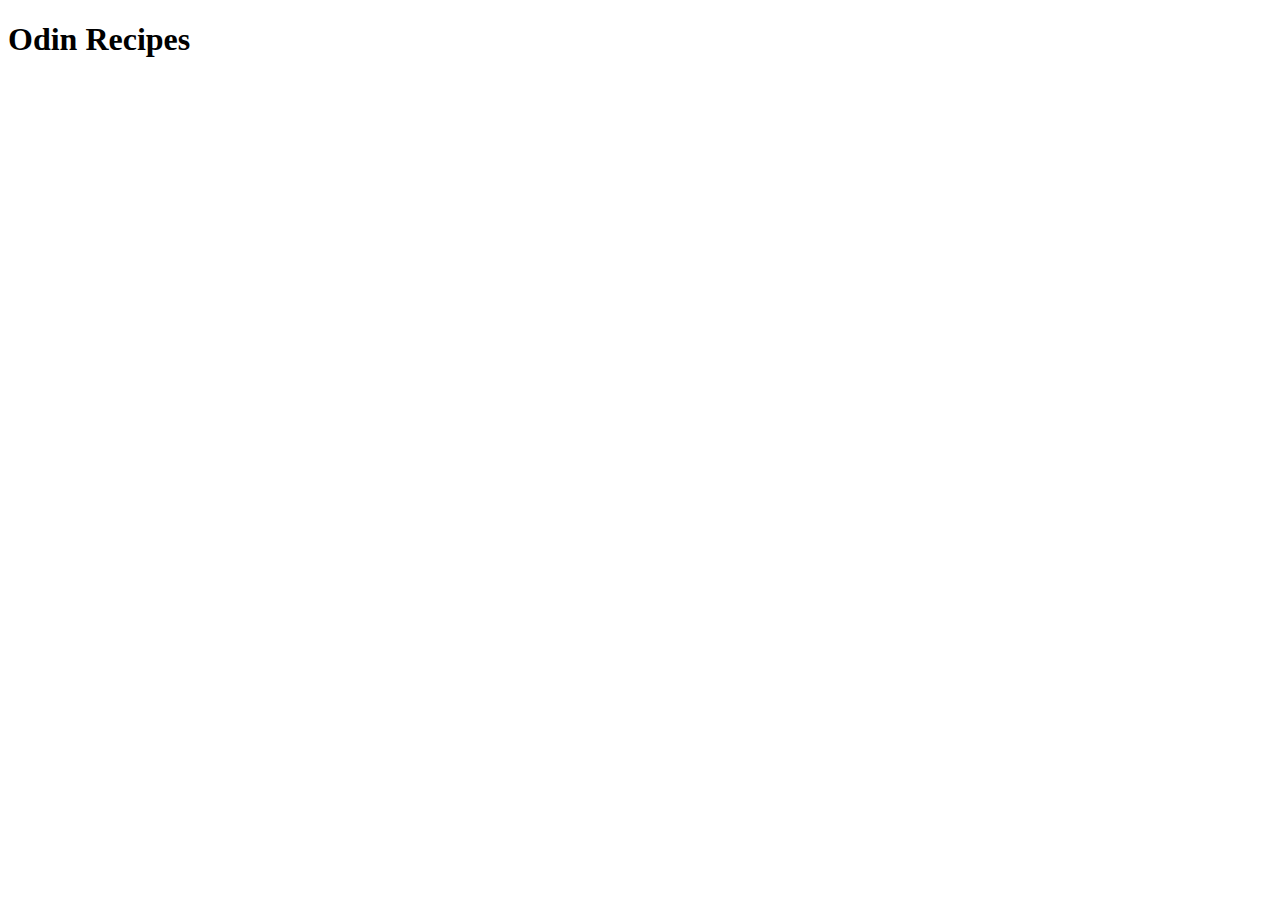
==== index.html @ 1baa681d "Creates index.html" ====
<!DOCTYPE html>
<html lang="en">
<head>
    <meta charset="UTF-8">
    <meta http-equiv="X-UA-Compatible" content="IE=edge">
    <meta name="viewport" content="width=device-width, initial-scale=1.0">
    <title>Document</title>
</head>
<body>
    <h1>Odin Recipes</h1>
</body>
</html>
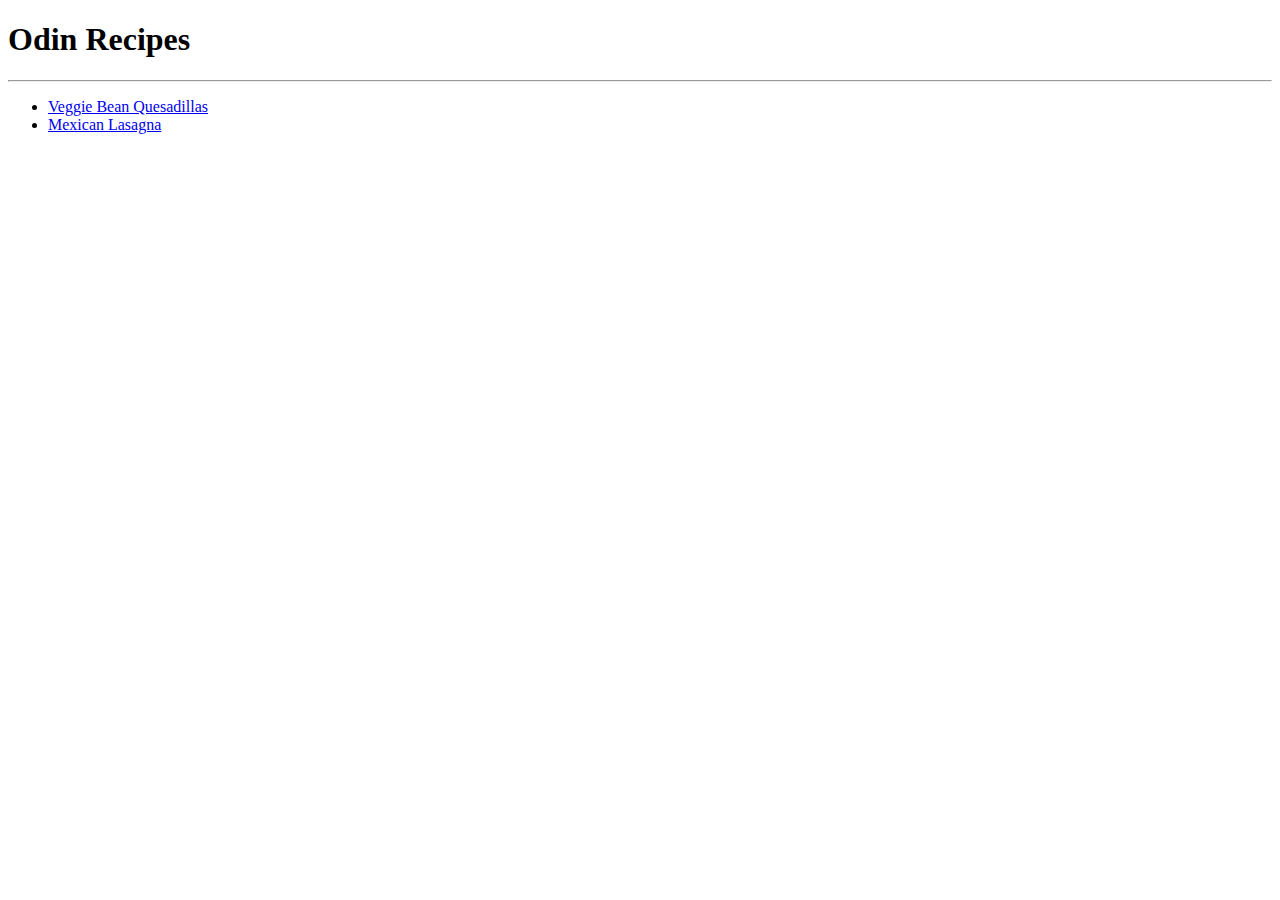
==== commit be979822: "Updates document titles." ====
--- a/index.html
+++ b/index.html
@@ -4,9 +4,14 @@
     <meta charset="UTF-8">
     <meta http-equiv="X-UA-Compatible" content="IE=edge">
     <meta name="viewport" content="width=device-width, initial-scale=1.0">
-    <title>Document</title>
+    <title>Odin Recipes</title>
 </head>
 <body>
     <h1>Odin Recipes</h1>
+    <hr>
+    <ul>
+    <li><a href="./recipes/bean_quesadillas.html">Veggie Bean Quesadillas</a></li>
+    <li><a href="./recipes/mexican_lasagna.html">Mexican Lasagna</a></li>
+    </ul>
 </body>
 </html>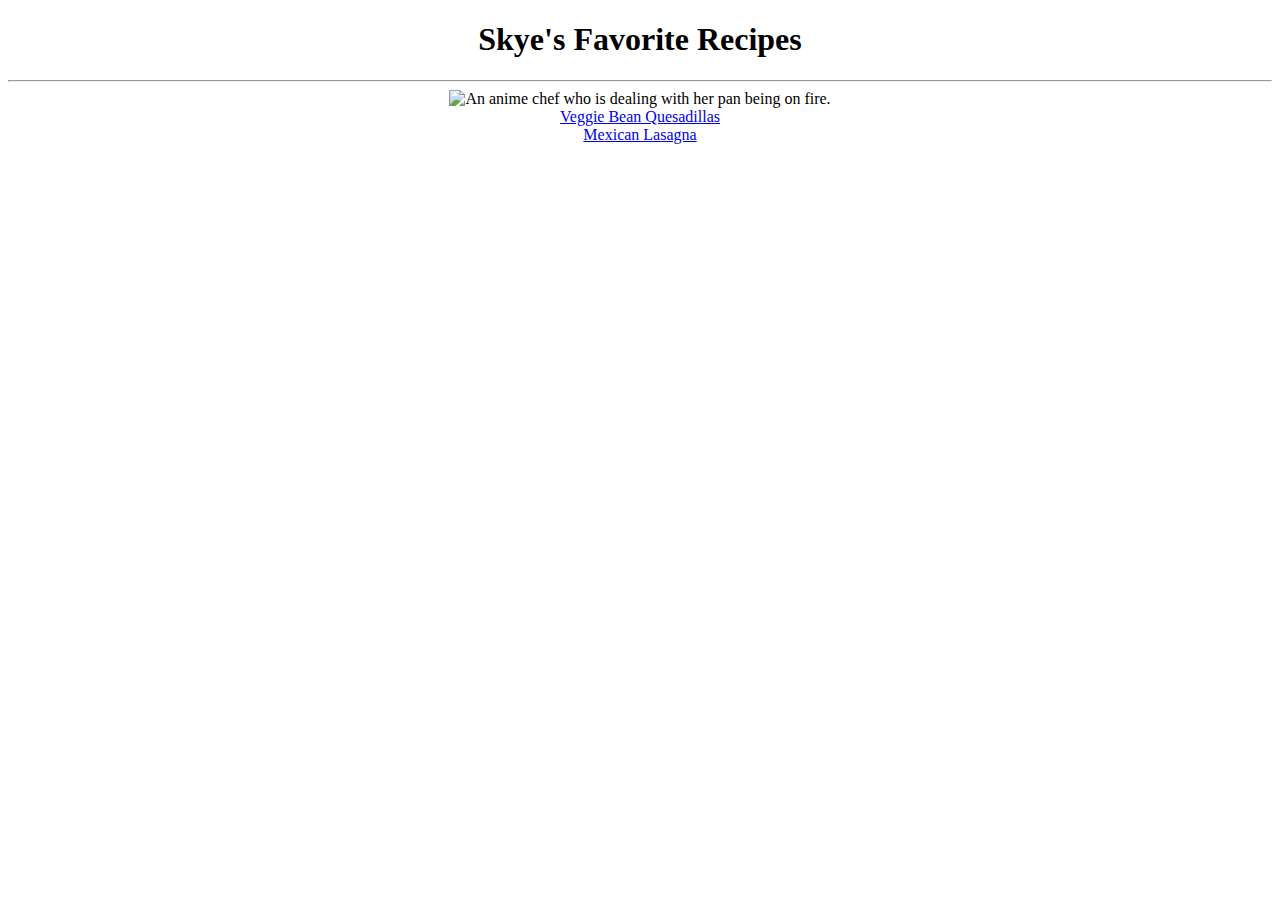
==== commit f986bbc6: "Further customize index.html" ====
--- a/index.html
+++ b/index.html
@@ -4,14 +4,17 @@
     <meta charset="UTF-8">
     <meta http-equiv="X-UA-Compatible" content="IE=edge">
     <meta name="viewport" content="width=device-width, initial-scale=1.0">
-    <title>Odin Recipes</title>
+    <title>Skye Recipes</title>
 </head>
 <body>
-    <h1>Odin Recipes</h1>
+    <center>
+    <h1>Skye's Favorite Recipes</h1>
     <hr>
-    <ul>
-    <li><a href="./recipes/bean_quesadillas.html">Veggie Bean Quesadillas</a></li>
-    <li><a href="./recipes/mexican_lasagna.html">Mexican Lasagna</a></li>
-    </ul>
+<img src="https://i.pinimg.com/originals/3a/11/2e/3a112e67b72418befc72df82608209d7.jpg" alt="An anime chef who is dealing with her pan being on fire." height="700">
+<br>
+<a href="./recipes/bean_quesadillas.html">Veggie Bean Quesadillas</a>
+<br>
+<a href="./recipes/mexican_lasagna.html">Mexican Lasagna</a>
+ </center>
 </body>
 </html>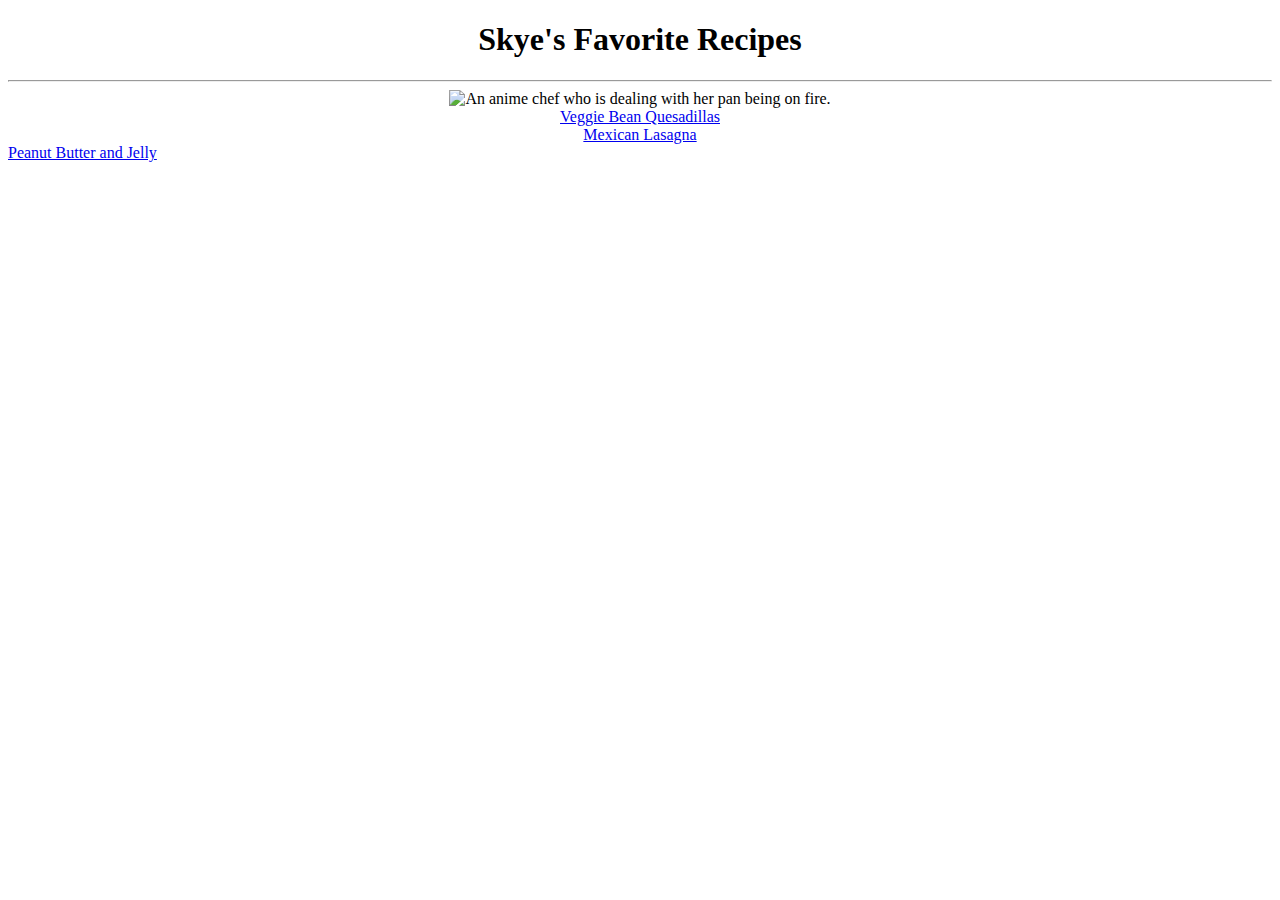
==== commit 5ce117b3: "Add pbj.html. Establish links on index." ====
--- a/index.html
+++ b/index.html
@@ -16,5 +16,6 @@
 <br>
 <a href="./recipes/mexican_lasagna.html">Mexican Lasagna</a>
  </center>
+ <a href="./recipes/pbj.html">Peanut Butter and Jelly</a>
 </body>
 </html>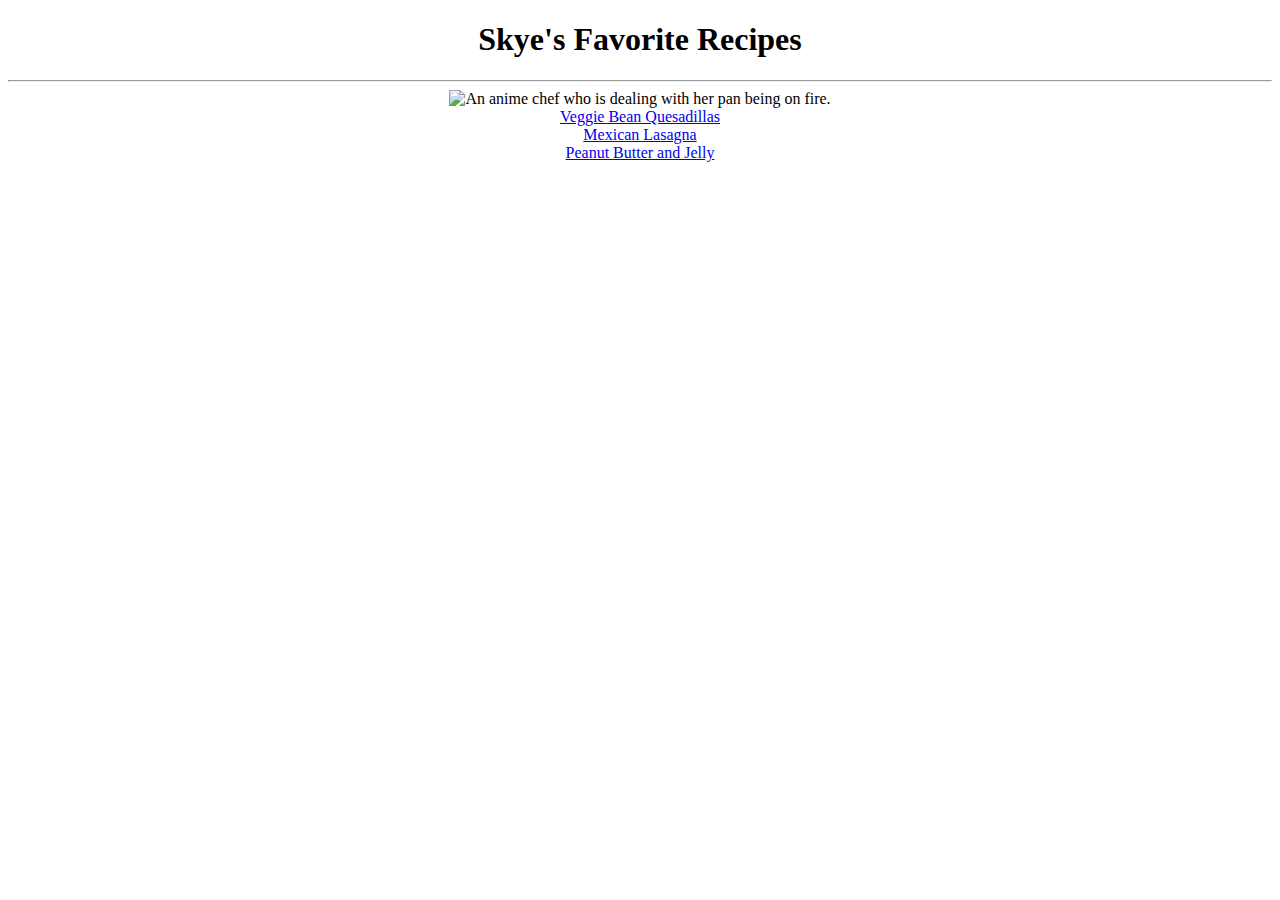
==== commit 8031df59: "Resolves a formatting error in index.html" ====
--- a/index.html
+++ b/index.html
@@ -15,7 +15,9 @@
 <a href="./recipes/bean_quesadillas.html">Veggie Bean Quesadillas</a>
 <br>
 <a href="./recipes/mexican_lasagna.html">Mexican Lasagna</a>
+<br>
+ <a href="./recipes/pbj.html">Peanut Butter and Jelly</a>
  </center>
- <a href="./recipes/pbj.html">Peanut Butter and Jelly</a>
+
 </body>
 </html>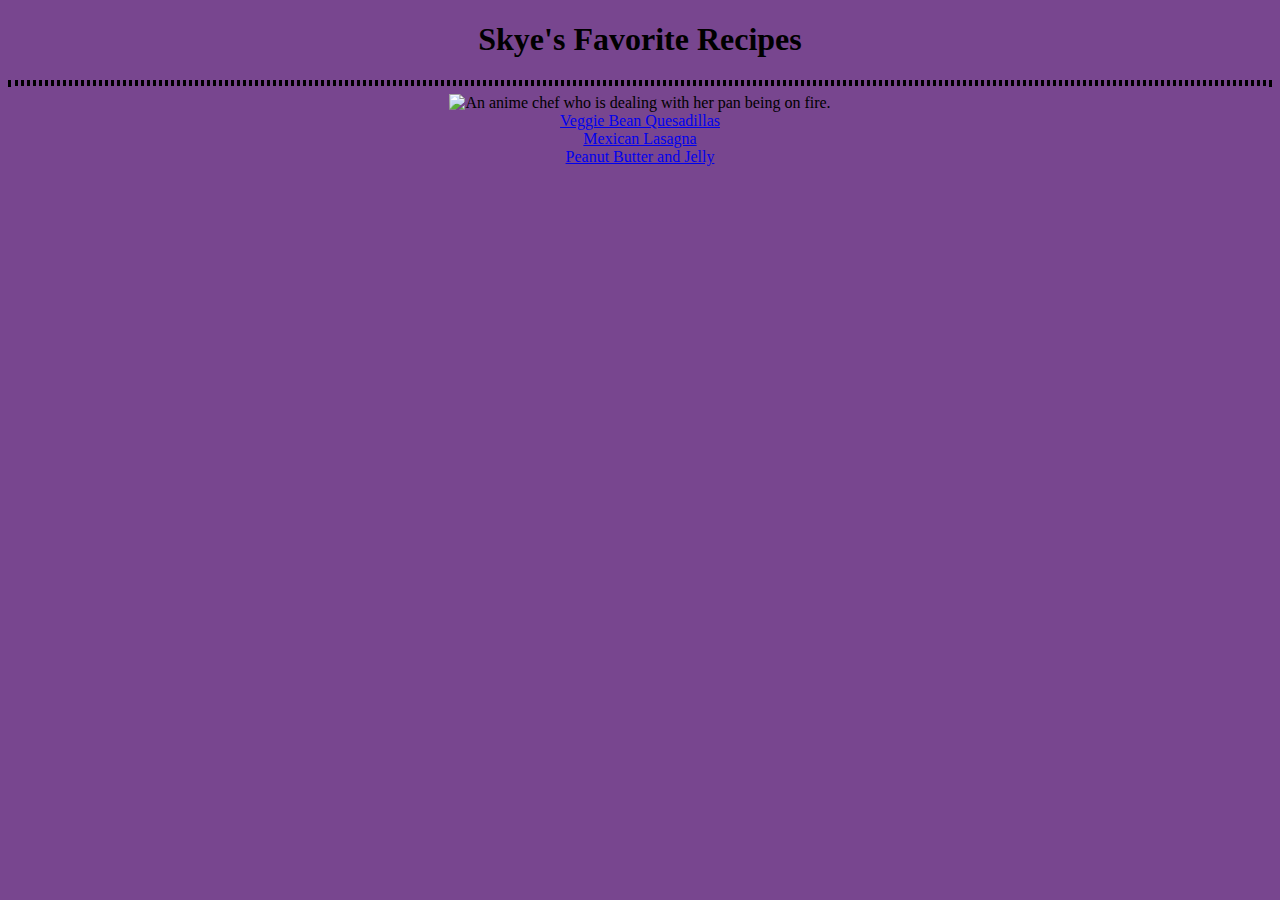
==== commit fa543976: "Add styling, step one" ====
--- a/index.html
+++ b/index.html
@@ -5,6 +5,7 @@
     <meta http-equiv="X-UA-Compatible" content="IE=edge">
     <meta name="viewport" content="width=device-width, initial-scale=1.0">
     <title>Skye Recipes</title>
+    <link rel="stylesheet" href="styles.css">
 </head>
 <body>
     <center>
--- a/styles.css
+++ b/styles.css
@@ -0,0 +1,11 @@
+* {
+    background-color: rgb(120, 70, 143);
+}
+
+hr {
+    border: black dotted;
+}
+
+a:visited {
+    color: rgb(204, 164, 20)
+}